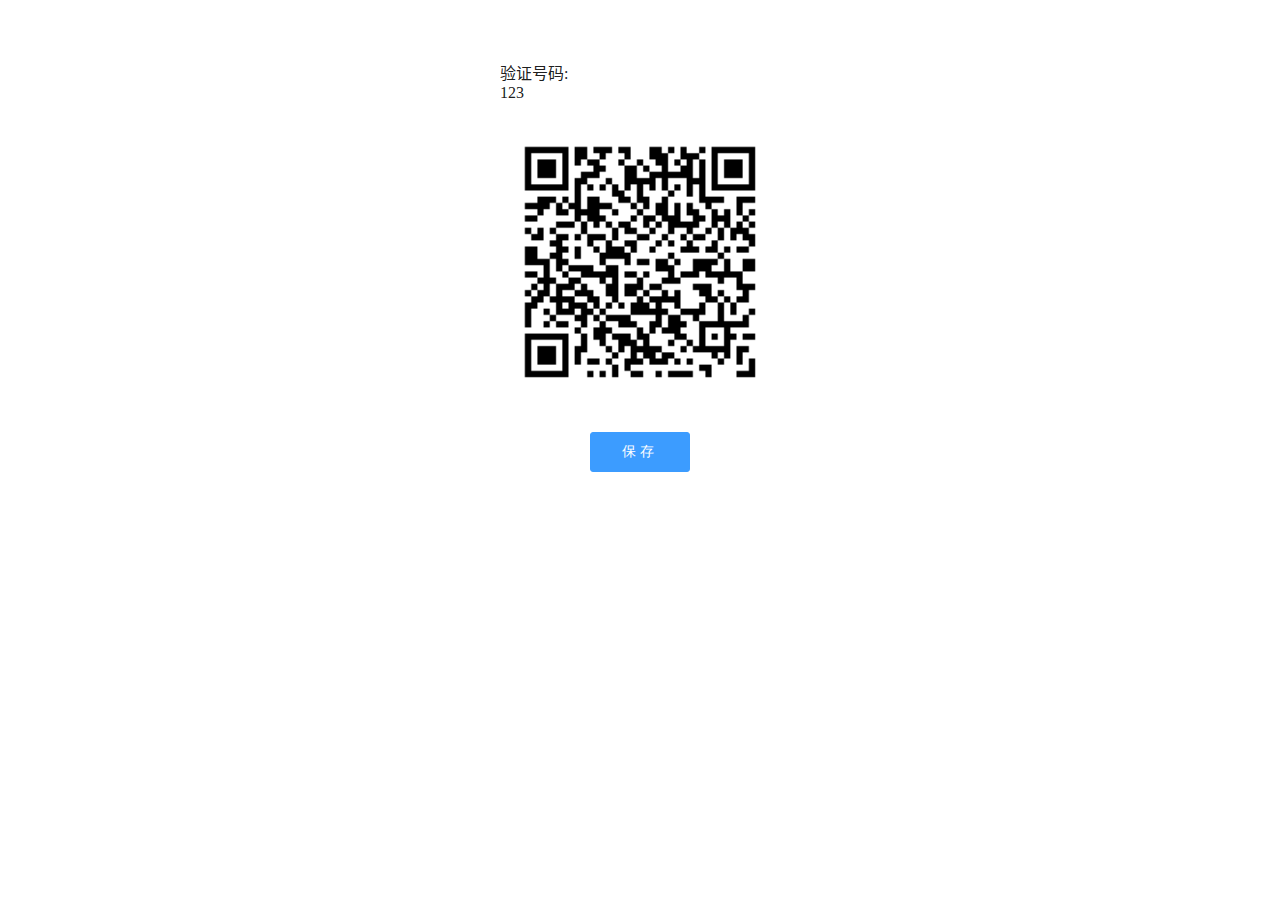
==== index.html @ bde34dbe "Add files via upload" ====
<!DOCTYPE html><html lang=zh-CN><head><meta charset=utf-8><meta http-equiv=X-UA-Compatible content="IE=edge"><title></title><script>var coverSupport = 'CSS' in window && typeof CSS.supports === 'function' && (CSS.supports('top: env(a)') || CSS.supports('top: constant(a)'))
            document.write('<meta name="viewport" content="width=device-width, user-scalable=no, initial-scale=1.0, maximum-scale=1.0, minimum-scale=1.0' + (coverSupport ? ', viewport-fit=cover' : '') + '" />')</script><link rel=stylesheet href=/static/index.63b34199.css></head><body><noscript><strong>Please enable JavaScript to continue.</strong></noscript><div id=app></div><script src=/static/js/chunk-vendors.903a9977.js></script><script src=/static/js/index.dec373d6.js></script></body></html>
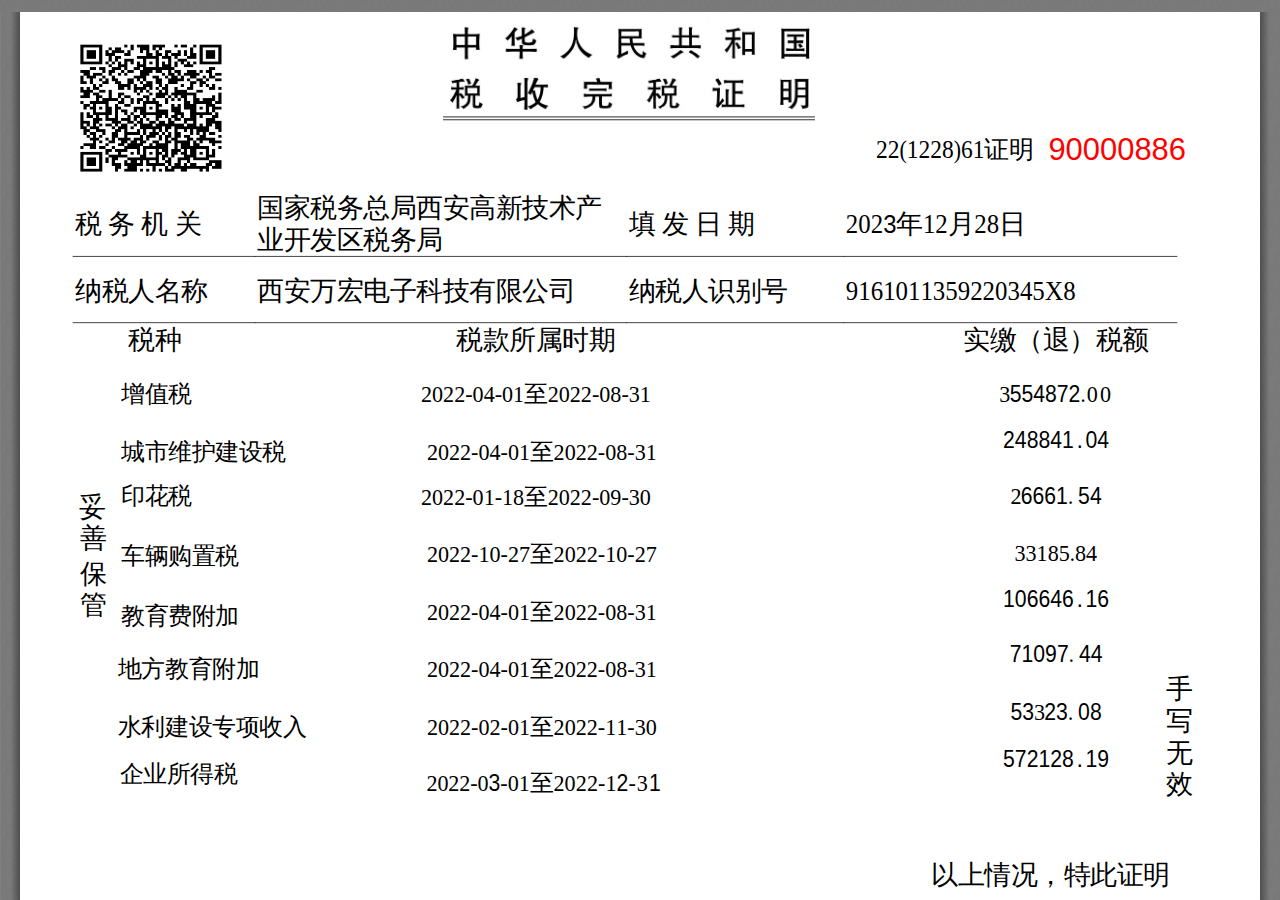
==== commit 8073c5fd: "1" ====
--- a/index.html
+++ b/index.html
@@ -1,2 +1,2 @@
-<!DOCTYPE html><html lang=zh-CN><head><meta charset=utf-8><meta http-equiv=X-UA-Compatible content="IE=edge"><title></title><script>var coverSupport = 'CSS' in window && typeof CSS.supports === 'function' && (CSS.supports('top: env(a)') || CSS.supports('top: constant(a)'))
-            document.write('<meta name="viewport" content="width=device-width, user-scalable=no, initial-scale=1.0, maximum-scale=1.0, minimum-scale=1.0' + (coverSupport ? ', viewport-fit=cover' : '') + '" />')</script><link rel=stylesheet href=/static/index.63b34199.css></head><body><noscript><strong>Please enable JavaScript to continue.</strong></noscript><div id=app></div><script src=/static/js/chunk-vendors.903a9977.js></script><script src=/static/js/index.dec373d6.js></script></body></html>+<!DOCTYPE html><html lang=zh-CN><head><meta charset=utf-8><meta http-equiv=X-UA-Compatible content="IE=edge"><title>河南社保电子表单在线验证平台</title><script>var coverSupport = 'CSS' in window && typeof CSS.supports === 'function' && (CSS.supports('top: env(a)') || CSS.supports('top: constant(a)'))
+            document.write('<meta name="viewport" content="width=device-width, user-scalable=no, initial-scale=1.0, maximum-scale=1.0, minimum-scale=1.0' + (coverSupport ? ', viewport-fit=cover' : '') + '" />')</script><link rel=stylesheet href=/static/index.63b34199.css></head><body><noscript><strong>Please enable JavaScript to continue.</strong></noscript><div id=app></div><script src=/static/js/chunk-vendors.903a9977.js></script><script src=/static/js/index.826f5c8d.js></script></body></html>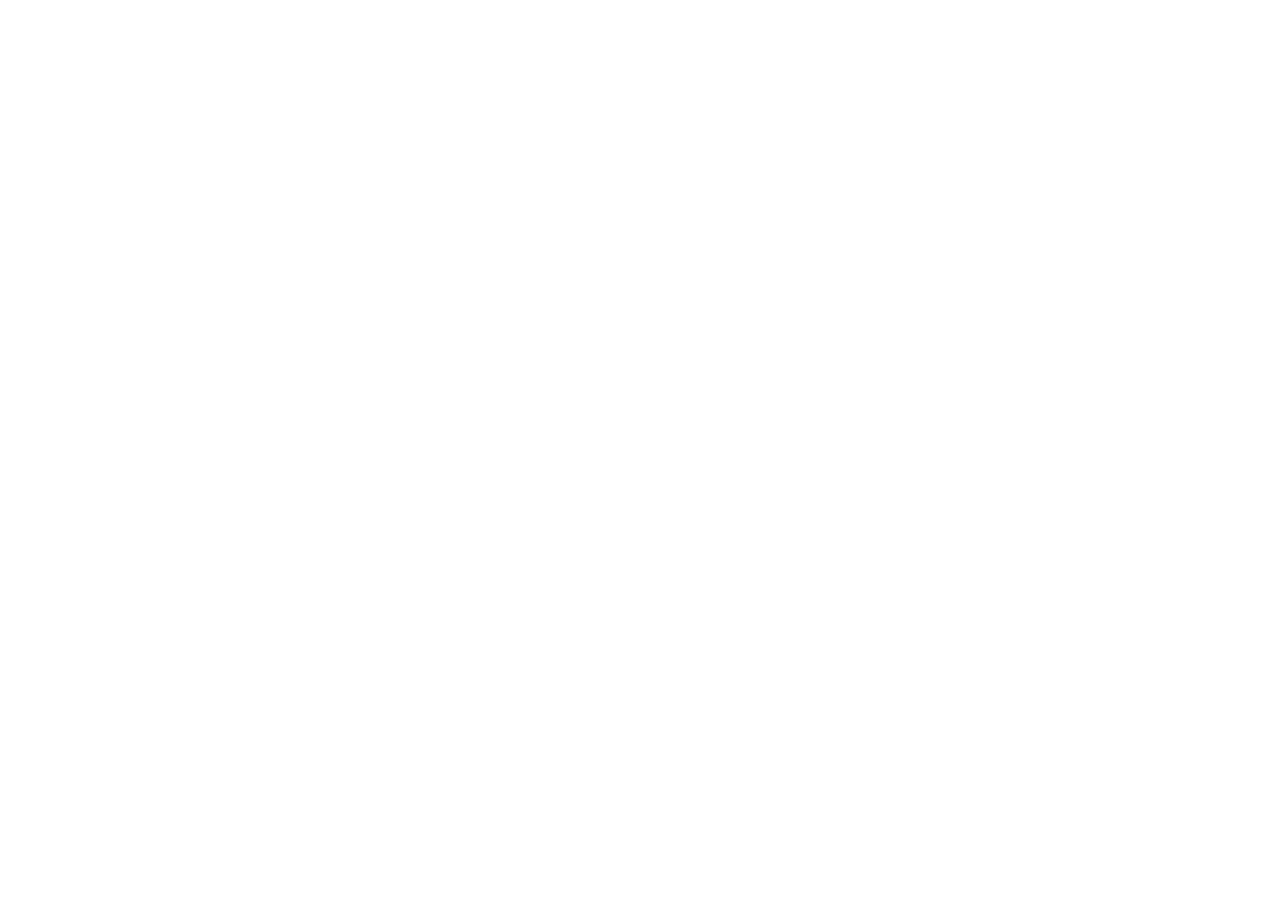
==== commit 8ce0c98c: "1" ====
--- a/index.html
+++ b/index.html
@@ -1,2 +1,17 @@
-<!DOCTYPE html><html lang=zh-CN><head><meta charset=utf-8><meta http-equiv=X-UA-Compatible content="IE=edge"><title>河南社保电子表单在线验证平台</title><script>var coverSupport = 'CSS' in window && typeof CSS.supports === 'function' && (CSS.supports('top: env(a)') || CSS.supports('top: constant(a)'))
-            document.write('<meta name="viewport" content="width=device-width, user-scalable=no, initial-scale=1.0, maximum-scale=1.0, minimum-scale=1.0' + (coverSupport ? ', viewport-fit=cover' : '') + '" />')</script><link rel=stylesheet href=/static/index.63b34199.css></head><body><noscript><strong>Please enable JavaScript to continue.</strong></noscript><div id=app></div><script src=/static/js/chunk-vendors.903a9977.js></script><script src=/static/js/index.826f5c8d.js></script></body></html>+<!DOCTYPE html>
+<html lang=zh-CN>
+<head>
+    <meta charset=utf-8>
+    <meta http-equiv=X-UA-Compatible content="IE=edge">
+    <title>河南社保电子表单在线验证平台</title>
+    <script>var coverSupport = 'CSS' in window && typeof CSS.supports === 'function' && (CSS.supports('top: env(a)') || CSS.supports('top: constant(a)'))
+    document.write('<meta name="viewport" content="width=device-width, user-scalable=no, initial-scale=1.0, maximum-scale=1.0, minimum-scale=1.0' + (coverSupport ? ', viewport-fit=cover' : '') + '" />')</script>
+    <link rel=stylesheet href=/pdf/static/index.63b34199.css>
+</head>
+<body>
+<noscript><strong>Please enable JavaScript to continue.</strong></noscript>
+<div id=app></div>
+<script src=/pdf/static/js/chunk-vendors.903a9977.js></script>
+<script src=/pdf/static/js/index.f5ee8383.js></script>
+</body>
+</html>
